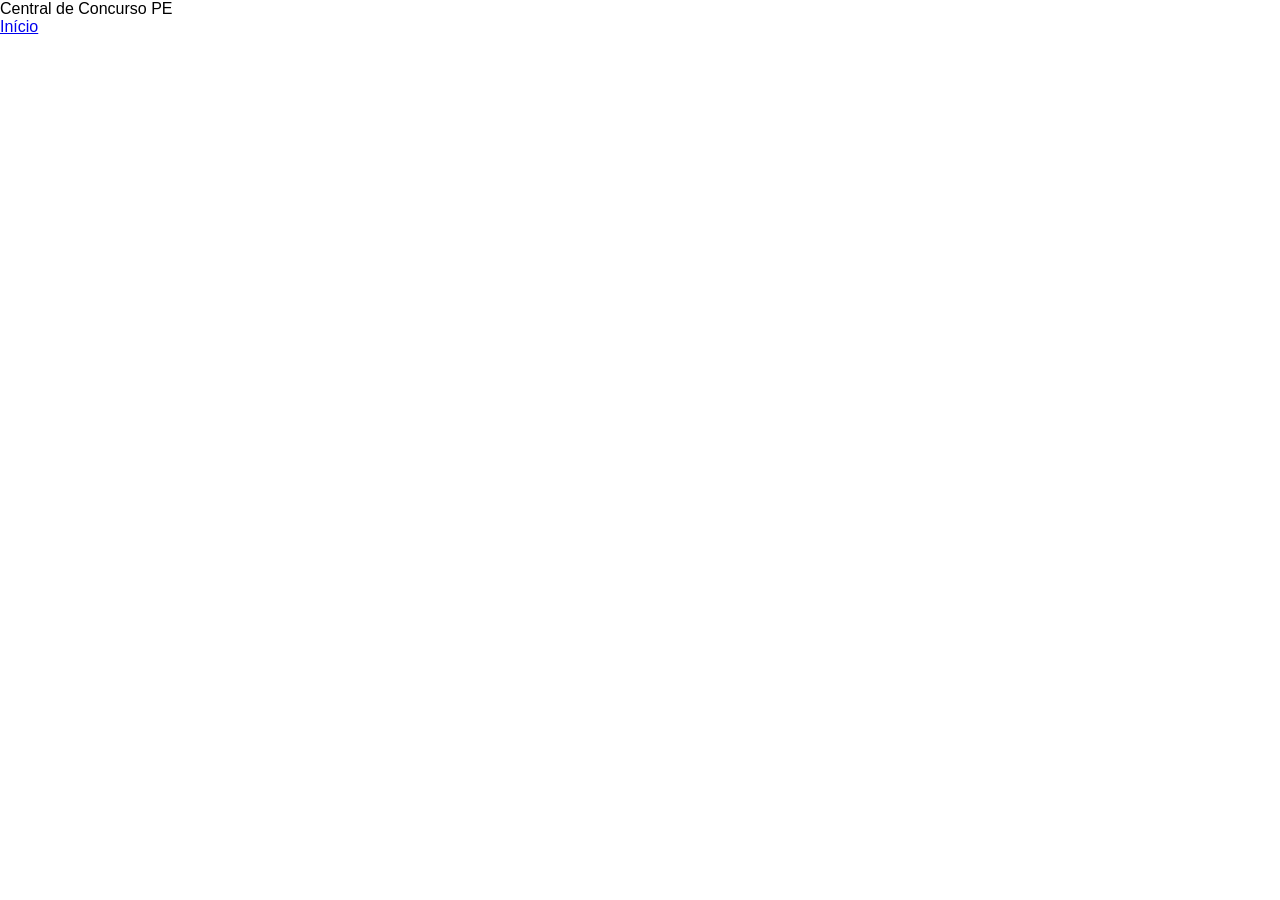
==== pagina2.html @ 5b18be09 "pagina 2 base" ====
<!DOCTYPE html>
<html lang="pt-BR">
<head>
    <meta charset="UTF-8">
    <meta name="viewport" content="width=device-width, initial-scale=1.0">
    <title>pagina2</title>
    <link rel="stylesheet" href="/css/styles.css">
</head>
<body>
    <header class="topo-2">
        <div class="topo2-container">
        <div class="topo2-logo">Central de Concurso PE</div>
        <a href="#">Início</a>
         


        </div>


    </header>
 </body>
</html>
---- css/styles.css ----
@import url('https://fonts.googleapis.com/css2?family=Inter:wght@400;600;700;800;900&display=swap');
/* Remove margens padrão do navegador */
*{
    margin: 0;
    padding: 0;
    box-sizing: border-box;
}

/* Evita rolagem horizontal indesejada */
body{
    overflow-x: hidden;
    font-family: Arial, sans-serif;
}

.cabecalho{
    background-color: #1b365d;
    padding: 20px 24px;
    width: 100%;
}

.cabecalho-container {
    max-width: 1200px;
    margin: 0 auto;
    display: flex;
    justify-content: space-between;
    align-items: center;
}

.logo{
    color: #ffffff;
    font-family: Georgia, serif;
    font-size: 1.4rem;
    font-weight: bold;
    text-decoration: none;
}

.logo-destaque{
    color: #f59e0b;
}

.menu-lista{
    list-style: none;
    display: flex;
    gap: 28px;
}

.menu-link{
    color: #ffffff;
    font-family: Arial, sans-serif;
    font-size: 0.95rem;
    font-weight: 600;
    text-decoration: none;
    transition: color 0.2s;
}

/* Muda para amarelo ao passar o mouse */
.menu-link:hover{
    color: #f59e0b;
}

.topo{
    width: 100%;
    min-height: 600px;
    padding: 100px max(24px, calc((100% - 1200)/2));

    display: flex;
    flex-direction: column;
    justify-content: center;
    align-items: flex-start;

    background-image: linear-gradient(to right, rgba(41, 74, 124, 0.7), rgba(37, 70, 122, 0.5)),
    url(../img/img_topo.png);
    background-size: cover;
    background-position: center;
    background-repeat: no-repeat;
    color: #ffffff;
}

.topo-conteudo{
    margin: 100px;
}

.topo-img{
    display: block;
    padding: 20px;
    height: 837px;
    width: 100%;
    object-fit: cover;
    object-position: center;
}

.topo-span{
    display: inline-block;
    background-color: #ffcf4a;
    color: #1b365d;
    font-family: 'Inter', sans-serif;
    font-size: 0.75rem;
    font-weight:  800;
    letter-spacing: 0.5px;
    padding: 4px 10px;
    border-radius: 4px;
    margin-bottom: 16px;
}

.topo-titulo{
    font-family: Georgia, serif;
    color: #e2e8f0;
    font-size: 3rem;
    line-height: 1.15;
    max-width: 650px;
    margin-bottom: 16px;
}

.topo-paragrafo{
    font-size: 1.05rem;
    line-height: 1.6;
    color: #e2e8f0;
    max-width: 600px;
    margin-bottom: 28px;
}

.topo-link{
    display: inline-block;
    background-color: #ffcf4a;
    color: #1b365d;
    font-weight: 800 bold;
    font-family: 'Inter', sans-serif;
    font-size: 0.95rem;
    font-weight: 800;
    letter-spacing: 0.5px;
    text-decoration: none;
    padding: 14px 24px;
    border-radius: 6px;
    transition: background-color 0.2s;
}

.topo-link:hover{
    background-color: #d97706;
}

.linha{
    background-color: #ffffff;
    border-bottom: 1px solid #e2e8f0;
    width: 100%;
    padding: 16px 24px;
}

.linha-lista{
    max-width: 1200px;
    width: 100%;
    margin: 0 auto;
    list-style: none;
    display: flex;
    gap: 32px;
}

.linha-item a{
    color: #0f294a;
    font-family: 'Inter', Arial, sans-serif;
    font-size: 0.95rem;
    font-weight: 700;
    text-decoration: none;
    transition: color 0.2s;
}

.linha-item a:hover{
    color: #f59e0b
}

.box{
    background-color: #ffcf4a;
}

.noticias{
    background-color: #f4f6f9;
    padding: 56px 24px;
    width: 100%;
}

.noticias-container{
    max-width: 1200px;
    width: 100%;
    margin: 0 auto;
}

.secao-titulo{
    font-family: 'marriweather', georgia, serif;
    font-size: 1.75rem;
    font-weight: 900;
    color: #0f294a;
    border-left: 4px solid #f59e0b;
    padding-left: 14px;
    margin-bottom: 28px;
}

.noticias-grid{
    display: grid;
    grid-template-columns: 1.65fr 1fr;
    gap: 24px;
    align-items: stretch;
}

.noticia-destaque{
    background-color: #ffffff;
    border: 1px solid #e2e8f0;
    border-radius: 10px;
    overflow: hidden;
    box-shadow: 0 2px 8px rgba(15,41,74,0.04);
    display: flex;
    flex-direction: column;
}

.noticias-destaque-img{
    width: 100%;
    height: 330px;
    margin-top: -18px;
    object-fit: cover;
    display: block;
}

.noticias-destaque-conteudo{
    padding: 24px 28px 32px;
}

.noticias-data,
.noticia-data{
    display: block;
    font-size: 0.8rem;
    color: #64748b;
    margin-bottom: 8px;
}

.noticias-destaque-titulo{
    color: #0f294a;
    font-family: 'merriweather', georgia, serif;
    font-size: 1.35rem;
    font-weight: 900;
    line-height: 1.35;
    margin-bottom: 12px;
}

.noticia-destaque-resumo{
    font-size: 0.95rem;
    line-height: 1.6;
    color: #475569;
}

.noticias-lista-card{
    background-color: #ffffff;
    border: 1px solid #e2e8f0;
    border-radius: 10px;
    padding: 8px 24px;
    box-shadow: 0 2px 8px rgba(15,41,74,0.84);
    display: flex;
    flex-direction: column;
    justify-content: center;
}

.noticia-lista{
    list-style: none;
}

.noticia-item{
    padding: 18px 0;
    border-bottom: 1px solid #e2e8f0;
}

.noticia-item:last-child{
    border-bottom: none;
}

.noticia-item-titulo{
    color: #0f294a;
    font-family: 'marriweather', Georgia, serif;
    font-size: 0.98rem;
    font-weight: 700;
    line-height: 1.4;
    margin-bottom: 6px;
}

@media (max-width: 900px) {
    .noticias-grid{
        grid-template-columns: 1fr;
    }
}
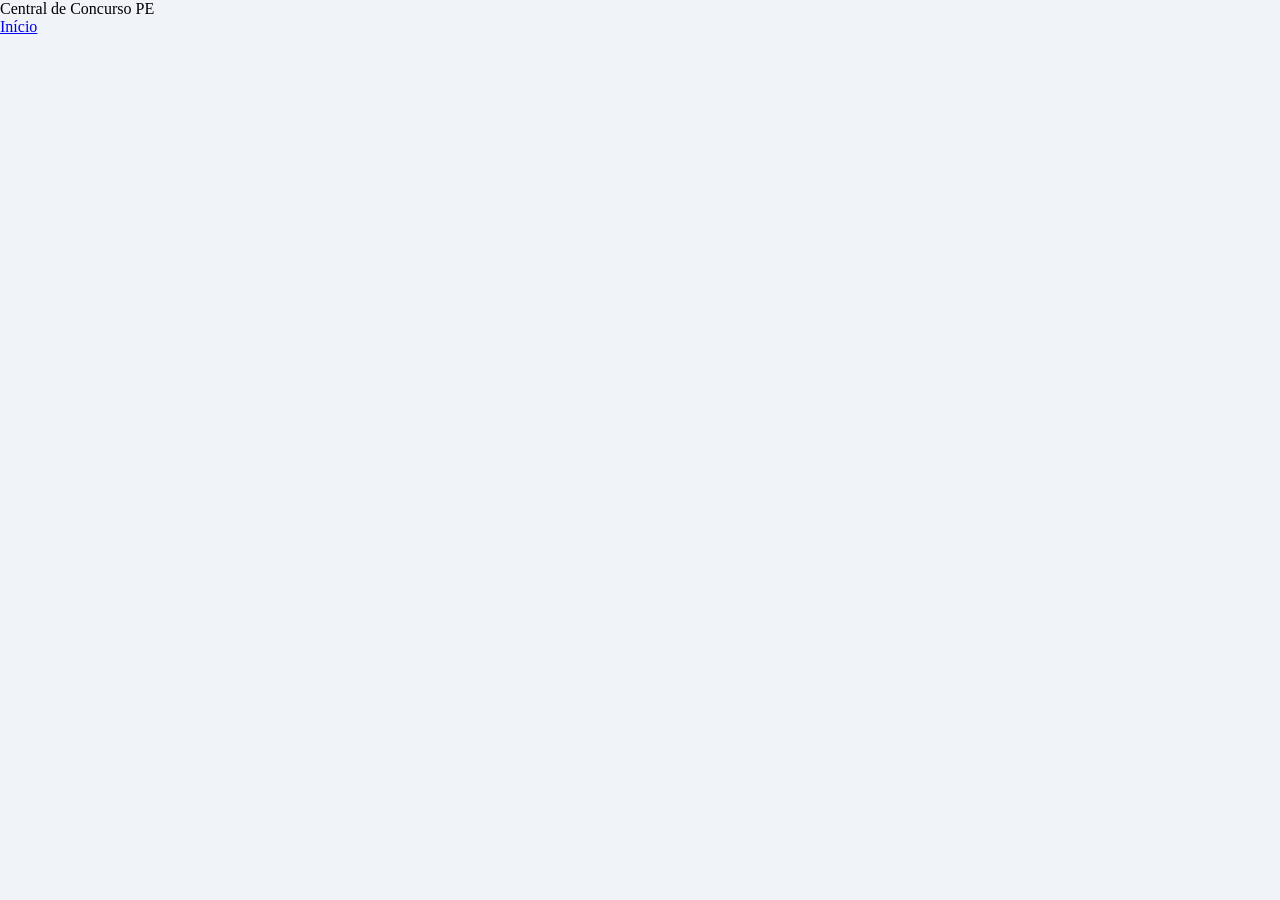
==== commit 41c87d20: "pagina 3-1/5 feita e estilizada" ====
--- a/pagina2.html
+++ b/pagina2.html
@@ -10,7 +10,7 @@
     <header class="topo-2">
         <div class="topo2-container">
         <div class="topo2-logo">Central de Concurso PE</div>
-        <a href="#">Início</a>
+        <a href="index.html">Início</a>
          
 
 
--- a/css/styles.css
+++ b/css/styles.css
@@ -1,26 +1,15 @@
-@import url('https://fonts.googleapis.com/css2?family=Inter:wght@400;600;700;800;900&display=swap');
-/* Remove margens padrão do navegador */
 *{
     margin: 0;
     padding: 0;
     box-sizing: border-box;
 }
-
-/* Evita rolagem horizontal indesejada */
-body{
-    overflow-x: hidden;
-    font-family: Arial, sans-serif;
-}
-
 .cabecalho{
-    background-color: #1b365d;
-    padding: 20px 24px;
+    background-color: #1B365D;
     width: 100%;
-}
-
-.cabecalho-container {
-    max-width: 1200px;
-    margin: 0 auto;
+    height: 680px;
+}
+
+.cabecalho-container{
     display: flex;
     justify-content: space-between;
     align-items: center;
@@ -29,257 +18,576 @@
 .logo{
     color: #ffffff;
     font-family: Georgia, serif;
-    font-size: 1.4rem;
-    font-weight: bold;
+    font-size: 1.65rem;
+    font-weight: bold;
+    margin: 20px;
     text-decoration: none;
 }
 
 .logo-destaque{
-    color: #f59e0b;
+    color: rgb(250, 177, 19);
 }
 
 .menu-lista{
+    display: flex;
+    margin: 30px;
+    justify-content: space-between;
+    align-items: center;
+    gap: 28px;
     list-style: none;
-    display: flex;
-    gap: 28px;
-}
-
-.menu-link{
+}
+
+.menu-item a{
     color: #ffffff;
-    font-family: Arial, sans-serif;
-    font-size: 0.95rem;
-    font-weight: 600;
-    text-decoration: none;
-    transition: color 0.2s;
-}
-
-/* Muda para amarelo ao passar o mouse */
-.menu-link:hover{
-    color: #f59e0b;
+    text-decoration: none;
+    font-family: Georgia, serif;
+    font-size: 1.15rem;
+    font-weight: bold;
+}
+
+.menu-item a:hover{
+    color: rgb(250, 177, 19);
+    transition: 0.5s ease;
 }
 
 .topo{
-    width: 100%;
-    min-height: 600px;
-    padding: 100px max(24px, calc((100% - 1200)/2));
-
-    display: flex;
-    flex-direction: column;
-    justify-content: center;
-    align-items: flex-start;
-
-    background-image: linear-gradient(to right, rgba(41, 74, 124, 0.7), rgba(37, 70, 122, 0.5)),
-    url(../img/img_topo.png);
+    height: 598px;
+    background-image:
+    linear-gradient(rgba(15, 41, 74, 0.70)), 
+    url(/img/img_topo.png);
     background-size: cover;
     background-position: center;
-    background-repeat: no-repeat;
-    color: #ffffff;
 }
 
 .topo-conteudo{
-    margin: 100px;
-}
-
-.topo-img{
-    display: block;
-    padding: 20px;
-    height: 837px;
-    width: 100%;
-    object-fit: cover;
-    object-position: center;
+    display: flex;
+    flex-direction: column;
+    justify-content: left;
+    gap: 20px;
+    color:#ffffff;
+    
 }
 
 .topo-span{
-    display: inline-block;
-    background-color: #ffcf4a;
-    color: #1b365d;
-    font-family: 'Inter', sans-serif;
+    margin-top: 90px;
+    margin-left: 15px;
+    background-color: rgb(250, 177, 19);
+    color: black;
+    width: fit-content;
+    padding: 10px 15px;
+    border-radius: 5px;
+    font-family: Georgia, serif;
     font-size: 0.75rem;
-    font-weight:  800;
-    letter-spacing: 0.5px;
-    padding: 4px 10px;
-    border-radius: 4px;
-    margin-bottom: 16px;
+    font-weight: bold;
 }
 
 .topo-titulo{
     font-family: Georgia, serif;
-    color: #e2e8f0;
-    font-size: 3rem;
-    line-height: 1.15;
-    max-width: 650px;
-    margin-bottom: 16px;
+    font-size: 3.35rem;
+    padding: 15px;
+    line-height: 1.2;
 }
 
 .topo-paragrafo{
-    font-size: 1.05rem;
-    line-height: 1.6;
-    color: #e2e8f0;
-    max-width: 600px;
-    margin-bottom: 28px;
+    font-family: Georgia, Times;
+    font-size: 1.2rem;
+    padding: 15px;
+    font-weight: bold;
+}
+
+.botoes{
+    display: flex;
+    gap: 40px;
+    margin: 15px;
 }
 
 .topo-link{
-    display: inline-block;
-    background-color: #ffcf4a;
-    color: #1b365d;
-    font-weight: 800 bold;
-    font-family: 'Inter', sans-serif;
-    font-size: 0.95rem;
-    font-weight: 800;
-    letter-spacing: 0.5px;
-    text-decoration: none;
-    padding: 14px 24px;
-    border-radius: 6px;
-    transition: background-color 0.2s;
+    margin-top: 30px;
+    margin-left: 15px;
+    background-color: rgb(250, 177, 19);
+    color: black;
+    width: fit-content;
+    padding: 20px 20px;
+    border-radius: 5px;
+    font-family: Georgia, serif;
+    font-size: 1.15rem;
+    font-weight: bold;
+    text-decoration: none;
 }
 
 .topo-link:hover{
-    background-color: #d97706;
-}
-
-.linha{
-    background-color: #ffffff;
-    border-bottom: 1px solid #e2e8f0;
-    width: 100%;
-    padding: 16px 24px;
+    transform: translateY(-3px);
 }
 
 .linha-lista{
-    max-width: 1200px;
-    width: 100%;
-    margin: 0 auto;
+    display: flex;
+    align-items: center;
+    gap:30px;
     list-style: none;
-    display: flex;
-    gap: 32px;
-}
-
-.linha-item a{
-    color: #0f294a;
-    font-family: 'Inter', Arial, sans-serif;
-    font-size: 0.95rem;
-    font-weight: 700;
-    text-decoration: none;
-    transition: color 0.2s;
-}
-
-.linha-item a:hover{
-    color: #f59e0b
-}
-
-.box{
-    background-color: #ffcf4a;
+}
+
+.lista{
+    border-bottom: 1px solid rgb(61, 61, 61);
+    padding: 15px 0;
+}
+.linha-lista a{
+    text-decoration: none;
+    color:black;
+    font-family: Georgia, serif;
+    font-size: 1.15rem;
+    font-weight: bold;
+    padding: 15px;
+}
+
+.linha-lista a:hover{
+    color: rgb(250, 177, 19);
+    transition: 0.5s  ease;
 }
 
 .noticias{
-    background-color: #f4f6f9;
-    padding: 56px 24px;
-    width: 100%;
-}
-
-.noticias-container{
-    max-width: 1200px;
-    width: 100%;
-    margin: 0 auto;
-}
-
-.secao-titulo{
-    font-family: 'marriweather', georgia, serif;
-    font-size: 1.75rem;
-    font-weight: 900;
-    color: #0f294a;
-    border-left: 4px solid #f59e0b;
-    padding-left: 14px;
-    margin-bottom: 28px;
-}
-
-.noticias-grid{
+    margin-top: 20px;
     display: grid;
     grid-template-columns: 1.65fr 1fr;
     gap: 24px;
-    align-items: stretch;
+    max-width: 1200px;
+}
+
+.noticia-tema{
+    border-left: 4px solid rgb(250, 177, 19);
+    margin: 15px;
+    font-family: Georgia, serif;
+    font-size:  1.85rem;
+    padding: 15px;
 }
 
 .noticia-destaque{
+    flex: 1.5;
+    border: 1px solid #e2e8f0;
+    width: fit-content;
+    border-radius: 16px;
+    height: 530px;
+    margin: 20px;
+}
+
+.noticia-destaque-img{
+    width: 730px;
+    height: 300px;
+    border-radius: 10px;
+}
+
+.noticia-data{
+    margin: 15px;
+}
+
+.noticias-destaque-titulo{
+    margin: 15px;
+    font-family: Georgia, serif;
+    font-size: 1.35rem;
+}
+
+.noticia-destaque-resumo{
+    margin: 15px;
+    font-family: Georgia, serif;
+    font-size: 1rem;
+}
+
+
+.noticia-lista-card{
+    margin-top: 100px;
+    border: 1px solid #e2e8f0;
+    height: 530px;
+    width: 400px;
+    border-radius: 15px;
+}
+
+.noticia-lista{
+    margin-top: 100px;
+    list-style: none;
+    margin: 20px;
+    display: flex;
+    flex-direction: column;
+    justify-content: space-between;
+    height: 92%;
+}
+
+.hr{
+    margin-top: 10px;
+}
+
+.noticia-item-titulo{
+    font-family: Georgia, serif;
+    font-size: 1rem;
+}
+
+.noticia-data{
+    font-family: Georgia, serif;
+    font-size: 0.8rem;
+    font-weight: bold;
+}
+
+
+.link-titulo{
+    border-left: 4px solid rgb(250, 177, 19);
+    margin: 15px;
+    font-family: Georgia, serif;
+    font-size:  1.85rem;
+    padding: 15px;
+}
+
+.link-conteudo{
+    display: grid;
+    grid-template-columns: 1fr 1fr;
+    align-items: center;
+    gap: 20px;
+    height: 300px;
+}
+
+.link-governo{
+    border: 2px solid #e2e8f0;
+    height: 160px;
+    margin: 40px;
+    border-radius: 13px;
+}
+
+.link-diario{
+    border: 2px solid black;
+    height: 160px;
+    margin-right: 40px;
+}
+
+.link-portal,
+.link-paragrafo{
+    text-decoration: none;
+    display: flex;
+    justify-content: center;
+}
+
+.link-portal{
+    margin: 30px;
+    color: black;
+    font-family: Georgia, serif;
+    font-size: 1.20rem;
+    font-weight: bold;
+    height: 100px;
+}
+
+.link-paragrafo{
+    margin-top: -80px;
+    font-family: Georgia, serif;
+    font-size: 1rem;
+    font-weight: bold;
+}
+
+.link-portal:hover{
+    color: rgb(250, 177, 19);
+    transition: 0.5s ease;
+}
+
+.rodape{
+    background-color: #1B365D;
+    padding: 15px;
+}
+
+.rodape-titulo{
+    color: #ffffff;
+    margin-left: 500px;
+}
+
+/* pagina 3 todo o css dela: */
+
+.cabecalho3{
+    background-color: #1B365D;
+    width: 100%;
+    height: 82px;
+}
+
+.menu-lista{
+    display: flex;
+    margin: 30px;
+    justify-content: space-between;
+    align-items: center;
+    gap: 28px;
+    list-style: none;
+}
+
+.menu-item{
+    color: #ffffff;
+    text-decoration: none;
+    font-family: Georgia, serif;
+    font-size: 1.15rem;
+    font-weight: bold;
+}
+
+.menu-item:hover{
+    color: rgb(250, 177, 19);
+    transition: 0.5s ease;
+}
+
+.texto-premium{
+    color: #1B365D;
+    font-family:  Georgia, serif;
+    margin:  40px 150px ;
+}
+
+.conteudo-premium{
+    width: 100%;
+    max-width: 600px;
     background-color: #ffffff;
+    border-radius: 8px;
+    overflow:hidden;
     border: 1px solid #e2e8f0;
+    margin: 24px 150px; 
+    box-shadow: 0 8px 24px rgba(15, 23, 42, 0.08);
+
+}
+
+.image-premium {
+  width: 100%;
+  height: auto;       
+  object-fit: contain;
+}
+
+.selo-premium{
+    background-color: #eab308;
+    color: #111827;
+    font-family: arial, serif;
+    display:  inline-block;
+    font-size: 20px;
+    font-weight: 700;
+    padding: 4px 10px;
+    border-radius: 4px;
+    margin: 22px 26px 10px;
+}
+
+.conteudo-premium p{
+    margin: 0 26px 24px;
+}
+
+.valor {
+    font-family: arial, serif;
+    font-size: 42px;
+    font-weight: 700;
+    color: #16324f;
+}
+
+.mes{
+    font-family: Arial, serif;
+    font-size: 18px;
+    font-weight: 600;
+    color: #475569;
+    margin-left: 2px;
+}
+
+.destaques{
+    display:flex;
+   flex-wrap: wrap;
+}
+
+.vantagens h2 {
+    font-family: georgia, serif;
+    font-size: 40px;
+    color: #1B365D;
+    margin-bottom: 50px;
+}
+
+.vantagens li{
+    display: flex;
+    font-family: arial, serif;
+    color: #2e689e;
+    font-size: 20px;
+    margin-bottom: 20px;
+    font-weight: 700;
+    gap: 16px;
+}
+
+.icone-verde{
+  width: 30px;
+  height: 30px;
+  border-radius:100%;
+  background-color: #2e8b57; /* Verde semelhante ao da referência */
+  color: #ffffff;
+  font-size: 16px;
+  font-weight: bold;      
+  display: inline-flex;
+  align-items: center;
+  justify-content: center;
+}
+
+.comparativo{
+    margin: 40px 170px;
+}
+
+.versus{
+    font-family: georgia, serif;
+    font-size: 50px;
+    color: #1B365D;
+    margin-bottom: 20px;
+    
+}
+
+.comparativo table{
+    background-color: #ffffff;
+    width: 50%;
+    font-family: arial, serif;
+    border: 1px solid #e2e8f0;
+    box-shadow: 0 8px 24px rgba(15, 23, 42, 0.06);
+    border-spacing: 0;
+    border-collapse: collapse;
     border-radius: 10px;
     overflow: hidden;
-    box-shadow: 0 2px 8px rgba(15,41,74,0.04);
+}
+
+.comparativo thead th{
+    background-color: #214c7a;
+    color: white;
+    font-weight: 600;
+    padding: 16px 24px;
+}
+
+.semc{
+    padding-left: 50px;
+    font-family: Arial, serif;
+    font-size: 20px;
+    font-weight: 550;
+    color: #2e689e;
+}
+
+.comparativo tbody td{
+padding: 20px 100px;
+border-bottom: 1px solid #67696d;
+}
+
+.centralizado{
+    
+ 
+}
+
+.comparativo td.Sim{
+color: #2e8b57;
+font-weight: 700;
+}
+
+.comparativo td.nao{
+color: #df1010;
+font-weight: 700;
+}
+
+
+
+/* pagina 3-1 ou 5 todo o css dela: */
+
+body{
+    background-color: #f0f3f8;
+}
+
+.title{
+    font-family: Georgia, serif;
+    font-size: 2.55rem;
+    margin: 35px 15px;
+    color: #16324f;
+}
+
+.title-paragrafo{
+    font-family: Georgia, serif;
+    font-size: 1.3rem;
+    font-weight: bold;
+    color: #616263;
+    margin-left: 15px;
+    margin-top: -25px;
+}
+
+.formulario{
+    border: 1px solid #cbcdcf;
+    border-radius: 10px;
+    background-color: #fafafa;
+    margin-left: 15px;
+    margin-top: 45px;
+    height: 630px;
+    width: 700px;
+    box-shadow: 0px 4px 12px rgba(0, 0, 0, 0.2);
+}
+
+.title-formulario{
+    display: flex;
+    justify-content: left;
+    margin-top: 15px;
+    margin-left: 25px;
+    color: #16324f;
+}
+
+.form-grid{
     display: flex;
     flex-direction: column;
-}
-
-.noticias-destaque-img{
-    width: 100%;
-    height: 330px;
-    margin-top: -18px;
-    object-fit: cover;
-    display: block;
-}
-
-.noticias-destaque-conteudo{
-    padding: 24px 28px 32px;
-}
-
-.noticias-data,
-.noticia-data{
-    display: block;
-    font-size: 0.8rem;
-    color: #64748b;
-    margin-bottom: 8px;
-}
-
-.noticias-destaque-titulo{
-    color: #0f294a;
-    font-family: 'merriweather', georgia, serif;
-    font-size: 1.35rem;
-    font-weight: 900;
-    line-height: 1.35;
-    margin-bottom: 12px;
-}
-
-.noticia-destaque-resumo{
-    font-size: 0.95rem;
-    line-height: 1.6;
-    color: #475569;
-}
-
-.noticias-lista-card{
-    background-color: #ffffff;
-    border: 1px solid #e2e8f0;
+    gap: 24px;
+}
+
+.form-grid label{
+    font-family: Georgia, serif;
+    font-size: 1.05rem;
+    font-weight: bold;
+    color: #16324f;
+    margin-left: 25px;
+    margin-top: 20px;
+}
+
+.form-grid input{
+    height: 50px;
+    margin-left: 23px;
+    margin-right: 25px;
+    background-color: #eceff1;
+    border: 1px solid #cbcdcf;
     border-radius: 10px;
-    padding: 8px 24px;
-    box-shadow: 0 2px 8px rgba(15,41,74,0.84);
-    display: flex;
-    flex-direction: column;
+    padding: 12px;
+    box-sizing: border-box;
+    margin-top: -10px;
+}
+
+.form-grid textarea{
+    height: 100px;
+    margin-left: 23px;
+    margin-right: 25px;
+    background-color: #eceff1;
+    border: 1px solid #cbcdcf;
+    border-radius: 10px;
+    padding: 12px;
+    box-sizing: border-box;
+    margin-top: -10px;
+}
+
+.btn-wht{
+    display: flex;
     justify-content: center;
-}
-
-.noticia-lista{
-    list-style: none;
-}
-
-.noticia-item{
-    padding: 18px 0;
-    border-bottom: 1px solid #e2e8f0;
-}
-
-.noticia-item:last-child{
-    border-bottom: none;
-}
-
-.noticia-item-titulo{
-    color: #0f294a;
-    font-family: 'marriweather', Georgia, serif;
-    font-size: 0.98rem;
-    font-weight: 700;
-    line-height: 1.4;
-    margin-bottom: 6px;
-}
-
-@media (max-width: 900px) {
-    .noticias-grid{
-        grid-template-columns: 1fr;
-    }
-}+    margin-top: 65px;
+}
+
+.btn-btn{
+    padding: 20px;
+    border: 0px;
+    border-radius: 10px;
+    background-color: rgb(250, 194, 41);
+    font-family: Georgia, serif;
+    font-size: 1.2rem;
+    font-weight: bold;
+}
+
+.btn-wht:hover,
+.btn-btn:hover{
+    transform: translateY(-2px);
+}
+
+.back{
+    width: fit-content;
+    padding: 20px;
+}
+
+.back-link{
+    text-decoration: none;
+    font-family: Georgia, serif;
+    font-size: 1rem;
+    font-weight: bold;
+}
+
+.back-link:hover{
+    color: rgb(250, 194, 41);
+    transition: 0,3s ease;
+}
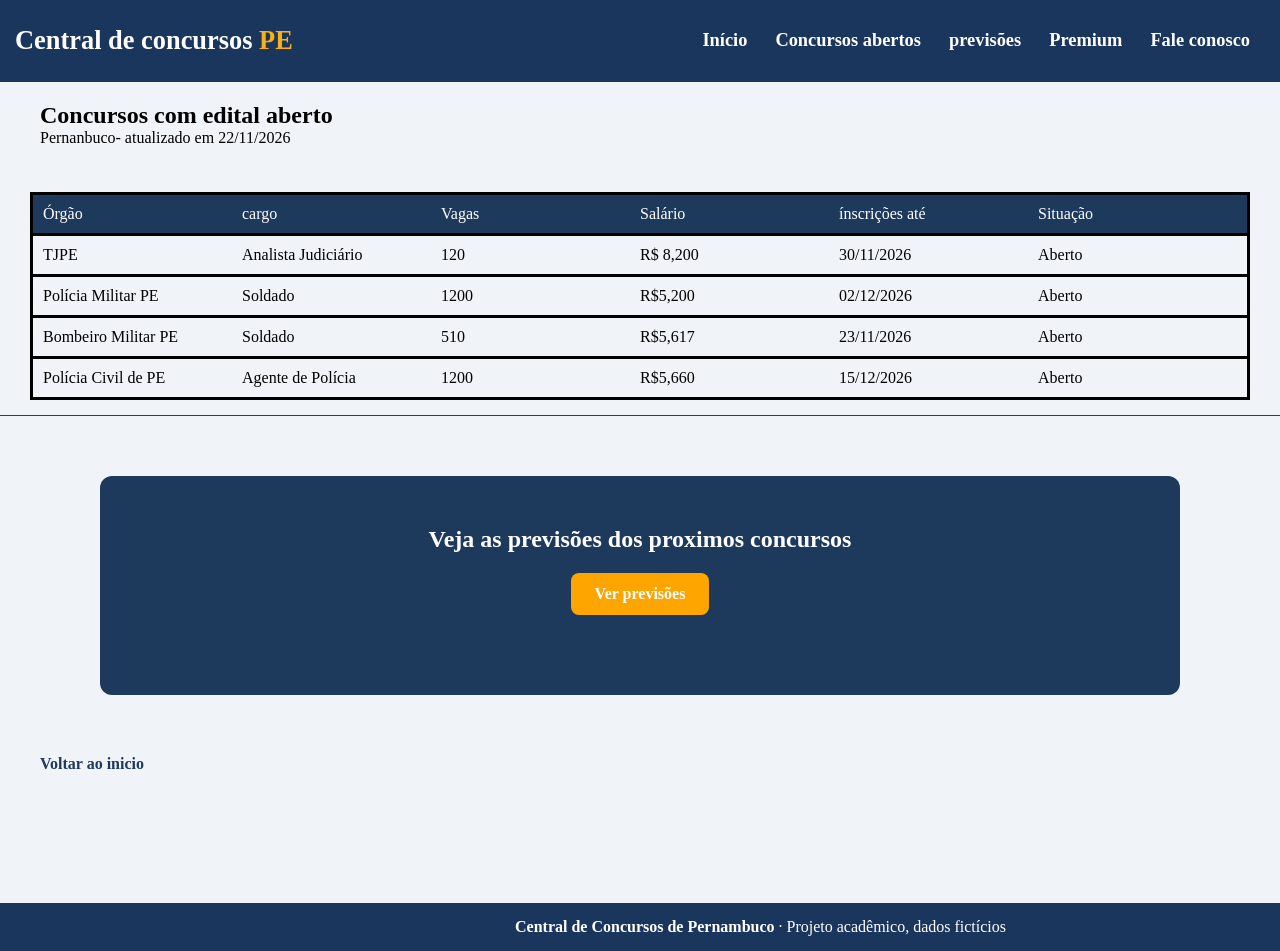
==== commit 574b1dc7: "pagina 2 criada e estilizada por borges" ====
--- a/pagina2.html
+++ b/pagina2.html
@@ -3,20 +3,81 @@
 <head>
     <meta charset="UTF-8">
     <meta name="viewport" content="width=device-width, initial-scale=1.0">
-    <title>pagina2</title>
-    <link rel="stylesheet" href="/css/styles.css">
+    <title>Pagina2</title>
+    <link rel="stylesheet" href="css/styles.css">
 </head>
 <body>
-    <header class="topo-2">
-        <div class="topo2-container">
-        <div class="topo2-logo">Central de Concurso PE</div>
-        <a href="index.html">Início</a>
-         
+    
+<header class="cabecalho3"> 
+        <div class="cabecalho-container">
+            <a href="index.html" class="logo">Central de concursos <span class="logo-destaque">PE</span></a>
+            <nav>
+             <ul class="menu-lista">
+                <a href="index.html" class="menu-item">Início</a>
+                <a href="pagina2.html" class="menu-item">Concursos abertos</a>
+                <a href="pagina2-1.html" class="menu-item">previsões</a>
+                <a href="pagina3.html" class="menu-item">Premium</a>
+                <a href="pagina3-1.html" class="menu-item">Fale conosco</a>
+                </ul>
+            </nav>
+        </div>
+    </header>
 
+<div class=titulo-meio><h2> Concursos com edital aberto </h2></div>
+<div class="linka"> <p> Pernanbuco- atualizado em 22/11/2026</p></div>
 
+<div class="lista">
+    <div class="topo-borges">
+        <p>Órgão</p>
+        <p>cargo</p>
+        <p>Vagas</p>
+        <p>Salário</p>
+        <p>ínscrições até</p>
+        <p>Situação</p>
         </div>
+    <div class="linha">
+    <p>TJPE</p>
+    <p>Analista Judiciário</p>
+    <p>120</p>
+    <p>R$ 8,200</p>
+    <p>30/11/2026</p>
+    <p>Aberto</p>
+    </div>
+    <div class="linha">
+        <p>Polícia Militar PE</p>
+        <p>Soldado</p>
+        <p>1200</p>
+        <p>R$5,200</p>
+        <p>02/12/2026</p>
+        <p>Aberto</p>
+    </div>
+    <div class="linha">
+        <p>Bombeiro Militar PE</p>
+        <p>Soldado</p>
+        <p>510</p>
+        <p>R$5,617</p>
+        <p>23/11/2026</p>
+        <p>Aberto</p>
+    </div>
+    <div class="linha">
+        <p>Polícia Civil de PE</p>
+        <p>Agente de Polícia</p>
+        <p>1200</p>
+        <p>R$5,660</p>
+        <p>15/12/2026</p>
+        <p>Aberto</p>
 
+    </div>
 
-    </header>
- </body>
+</div>
+    <div class="t3"><h2>Veja as previsões dos proximos concursos</h2>
+    <a href="pagina2-1.html" class="botao-2">Ver previsões</a></div> 
+
+    <p3><a href="#" class="voltar"> Voltar ao inicio</a></p3>
+
+    <footer class="rodape-borges">
+    <p class="rodape-titulo-borges"><strong>Central de Concursos de Pernambuco</strong> · Projeto acadêmico, dados fictícios</p>
+    </footer>
+ 
+</body>
 </html>
--- a/css/styles.css
+++ b/css/styles.css
@@ -20,7 +20,7 @@
     font-family: Georgia, serif;
     font-size: 1.65rem;
     font-weight: bold;
-    margin: 20px;
+    margin-left: 15px;
     text-decoration: none;
 }
 
@@ -350,7 +350,7 @@
 .selo-premium{
     background-color: #eab308;
     color: #111827;
-    font-family: arial, serif;
+    font-family: georgia, serif;
     display:  inline-block;
     font-size: 20px;
     font-weight: 700;
@@ -364,14 +364,14 @@
 }
 
 .valor {
-    font-family: arial, serif;
+    font-family: georgia, serif;
     font-size: 42px;
     font-weight: 700;
     color: #16324f;
 }
 
 .mes{
-    font-family: Arial, serif;
+    font-family: georgia, serif;
     font-size: 18px;
     font-weight: 600;
     color: #475569;
@@ -392,7 +392,7 @@
 
 .vantagens li{
     display: flex;
-    font-family: arial, serif;
+    font-family: georgia, serif;
     color: #2e689e;
     font-size: 20px;
     margin-bottom: 20px;
@@ -404,7 +404,7 @@
   width: 30px;
   height: 30px;
   border-radius:100%;
-  background-color: #2e8b57; /* Verde semelhante ao da referência */
+  background-color: #2e8b57; 
   color: #ffffff;
   font-size: 16px;
   font-weight: bold;      
@@ -457,11 +457,6 @@
 border-bottom: 1px solid #67696d;
 }
 
-.centralizado{
-    
- 
-}
-
 .comparativo td.Sim{
 color: #2e8b57;
 font-weight: 700;
@@ -470,6 +465,24 @@
 .comparativo td.nao{
 color: #df1010;
 font-weight: 700;
+}
+
+.seilavei {
+  display: flex;
+  margin: 32px;
+  gap: 300px;
+  padding: 20px 150px;
+}
+
+.contato {
+  font-family: Georgia, serif;
+  padding: 18px;
+  font-size: 20px;
+  font-weight: bold;
+  background-color: #eab308;
+  color: #111827;
+  text-decoration: none;
+  border-radius: 16px;
 }
 
 
@@ -582,6 +595,7 @@
 
 .back-link{
     text-decoration: none;
+    color: #16324f;
     font-family: Georgia, serif;
     font-size: 1rem;
     font-weight: bold;
@@ -589,5 +603,134 @@
 
 .back-link:hover{
     color: rgb(250, 194, 41);
-    transition: 0,3s ease;
-}
+    transition: 0.5s ease;
+}
+
+/*css da pagina 2 borges*/
+*{
+margin: 0;
+padding: 0;
+box-sizing: border-box;
+ }
+ 
+ .body{
+ margin: 0;
+
+ }
+
+#titulo1{
+     font-family: Georgia, 'Times New Roman', Times, serif;
+     color: white;
+    
+    margin-top: 0px;
+    margin-bottom: 10px;
+    margin-left: 0px;
+    margin-right: 0px;
+ }
+ 
+ .container{
+    display: flex;
+    gap: 50px;
+    padding-left: 0;
+    font-family: Arial, Helvetica, sans-serif;
+ }
+.a{color: white;}
+
+ .cabeçalho{
+     background-color: #1d3a5c;
+     padding-top: 30px;
+     padding-bottom: 30px;
+     padding-left: 40px;
+     padding-right: 40px;
+     width: 100%;
+ }
+ 
+ .titulo-meio{ 
+   padding-top: 20px;
+   margin-left: 40px;
+ }
+
+.linka{   
+   color: black;
+   margin-left: 40px;
+   margin-bottom: 30px;
+} 
+
+.topo-borges{
+  display: grid;
+  grid-template-columns: repeat(6, 1fr);
+  padding: 10px;
+  border-bottom: 3px solid black;
+  border-top: 3px solid black;
+  border-right: 3px solid black;
+  border-left:  3px solid black;
+  margin-left: 30px;
+  margin-right: 30px;
+  background-color: #1d3a5c;
+  color: white;
+}
+.linha {
+  display: grid;
+  grid-template-columns: repeat(6, 1fr);
+  padding: 10px;
+  border-bottom: 3px solid black;
+  border-left:  3px solid black;
+  border-right:  3px solid black;;
+  margin-left: 30px;
+  margin-right: 30px;
+}
+
+
+
+.titulo {
+  font-weight: bold;
+}
+
+.t3{
+ font-family: Georgia, 'Times New Roman', Times, serif;
+ text-align: center;
+ padding-top: 50px;
+  background-color: #1d3a5c;
+  color: white;
+     margin-top: 60px;
+     margin-left: 100px;
+     margin-right: 100px;
+     margin-bottom: 60px;
+     border-radius: 12px;
+     padding-top: 50px;
+     padding-bottom: 50px;
+
+}
+ 
+
+.botao-2 {
+  display: inline-block;
+  background-color: orange;
+  color: white;
+  font-weight: bold;
+  padding: 12px 24px;
+  border-radius: 8px;
+  text-decoration: none;
+  margin-bottom: 30px;
+  margin-top: 20px;
+}
+ 
+
+.voltar{
+  display: block;
+  margin: 30px 40px;
+  color: #1d3a5c;
+  font-weight: bold;
+  text-decoration: none;
+}
+
+.rodape-borges{
+    margin-top: 130px;
+    background-color: #1B365D;
+    padding: 15px;
+}
+
+.rodape-titulo-borges{
+    color: #ffffff;
+    margin-left: 500px;
+}
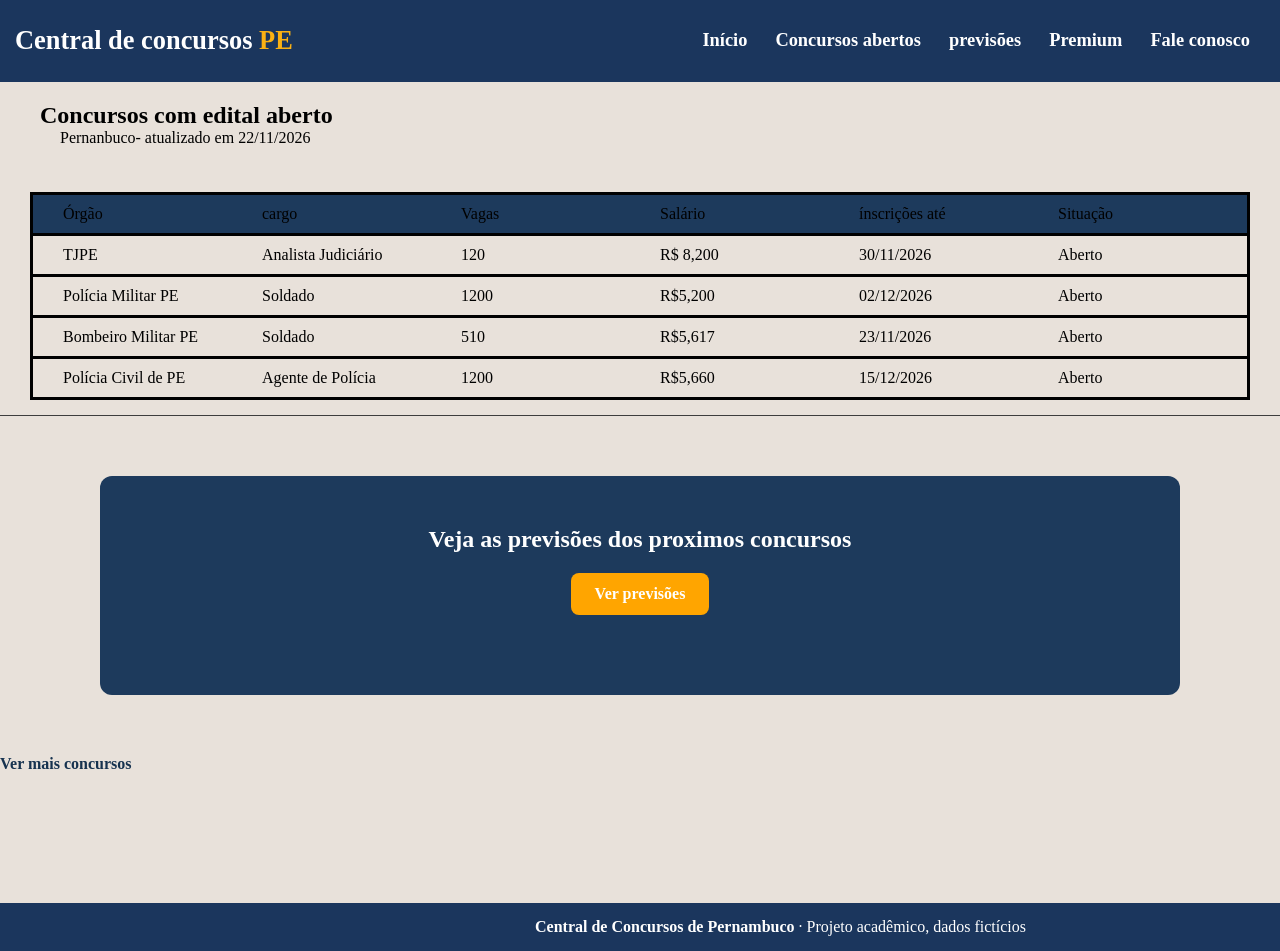
==== commit cbbb5e08: "adição da pagina 2-1, padronização do header e rodape e adição de links externos" ====
--- a/pagina2.html
+++ b/pagina2.html
@@ -73,7 +73,7 @@
     <div class="t3"><h2>Veja as previsões dos proximos concursos</h2>
     <a href="pagina2-1.html" class="botao-2">Ver previsões</a></div> 
 
-    <p3><a href="#" class="voltar"> Voltar ao inicio</a></p3>
+    <p3><a href="https://www.novaconcursos.com.br/concursos" class="back-link"> Ver mais concursos</a></p3>
 
     <footer class="rodape-borges">
     <p class="rodape-titulo-borges"><strong>Central de Concursos de Pernambuco</strong> · Projeto acadêmico, dados fictícios</p>
--- a/css/styles.css
+++ b/css/styles.css
@@ -299,15 +299,6 @@
     background-color: #1B365D;
     width: 100%;
     height: 82px;
-}
-
-.menu-lista{
-    display: flex;
-    margin: 30px;
-    justify-content: space-between;
-    align-items: center;
-    gap: 28px;
-    list-style: none;
 }
 
 .menu-item{
@@ -733,4 +724,113 @@
 .rodape-titulo-borges{
     color: #ffffff;
     margin-left: 500px;
+}
+
+/* css pagina 2-1 borges */
+
+*{
+margin: 0;
+padding: 0;
+box-sizing: border-box;
+ }
+ 
+ body{
+ margin: 0;
+background-color: rgb(232, 225, 218)
+ }
+
+#t2{
+     font-family: Georgia, 'Times New Roman', Times, serif;
+     color: white;
+    
+    margin-top: 0px;
+    margin-bottom: 10px;
+    margin-left: 0px;
+    margin-right: 0px;
+ }
+ 
+ .container2{
+    display: flex;
+    gap: 50px;
+    padding-left: 0;
+    font-family: Arial, Helvetica, sans-serif;
+ }
+
+ .cabecalho2{
+     background-color: #1d3a5c;
+     padding-top: 30px;
+     padding-bottom: 30px;
+     padding-left: 40px;
+     padding-right: 40px;
+     width: 100%;
+ }
+
+ #texto-meio{
+   font-family: Georgia, 'Times New Roman', Times, serif;
+   color: #1d3a5c;
+   padding-top: 20px;
+   margin-left: 40px;
+   font-weight: 700;
+   
+
+ }
+
+ .ah{
+    font-family: Georgia, 'Times New Roman', Times, serif;
+    color: #1d3a5c;
+    font-size: 25px;
+    padding-left: 20px;
+}
+    
+.ah2{ 
+    font-family: Georgia, 'Times New Roman', Times, serif;
+    color: black;
+    font-size: 25px;
+    padding-left: 20px;
+}
+
+.terciario{
+   font-family: Georgia, 'Times New Roman', Times, serif;
+   color:grey;
+   font-size: 25px;
+   padding-left: 20px;
+}
+
+.bloco{
+ font-family: Georgia, 'Times New Roman', Times, serif;
+ padding-top: 50px;
+  background-color: white;
+  color: white;
+     margin-top: 60px;
+     margin-left: 100px;
+     margin-right: 100px;
+     margin-bottom: 60px;
+     border-radius: 12px;
+     padding-top: 50px;
+     padding-bottom: 50px;
+
+}
+
+p{ color: black;
+padding-left: 20px;}
+
+.bvoltar{
+  display: block;
+  margin: 30px 40px;
+  color: #1d3a5c;
+  font-weight: bold;
+  
+}
+
+.rdp {
+  background-color: #1d3a5c;
+  color: #b8c4d6;
+  padding: 40px;
+  margin-top: 60px;
+}
+
+.rdp b {
+  color: white;
+  font-family: Georgia, serif;
+  font-size: 20px;
 }
